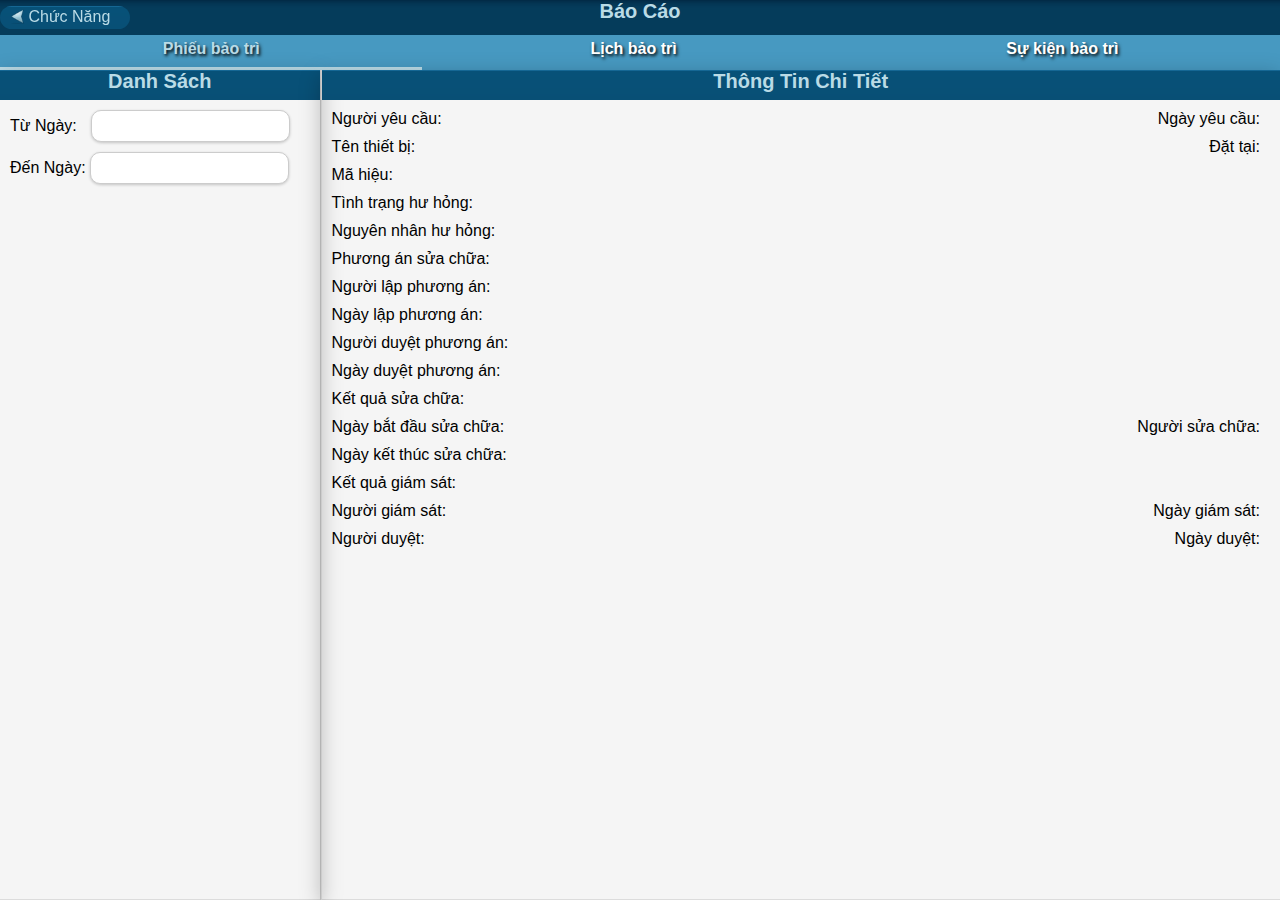
==== www/BaoCao.html @ acbdad5d "báo cáo" ====
<!DOCTYPE html PUBLIC "-//W3C//DTD XHTML 1.0 Transitional//EN" "http://www.w3.org/TR/xhtml1/DTD/xhtml1-transitional.dtd">
<html xmlns="http://www.w3.org/1999/xhtml">
<head>
	<meta http-equiv="Content-Type" content="text/html; charset=UTF-8" />
	<title>Bao Cao</title>
	<link rel="stylesheet" href="css/style.css" type="text/css" />
	<link rel="stylesheet" href="css/jquery-ui.css" type="text/css" />
	<script type="text/javascript" src="js/jquery-1.10.1.js"></script>
	<script type="text/javascript" src="js/jquery-ui.js"></script>
	<script type="text/javascript" src="js/jquery.touchSwipe.min.js"></script>
	<script type="text/javascript" src="js/jquery_plus.js"></script>
    <script type="text/javascript" src="js/custom.js"></script>	
	<script type="text/javascript">	
		$(function(){
			x -= 2;
			y -= 70;
			var left = x/4;
			var right = x - left;	
			$("#left").css("width",left); 
			$("#left").css("height",y);
			$("#right").css("width",right); 
			$("#right").css("height",y); 
			$(".bc_info").css("height", y - 40);
			$("#dschitiet").css('width', right/3);
			$("#right_left").css('width', right/3);	
			$("#right_left").css('height', y-30);		
			$("#list_title").css('width', right/3);
			$("#dschitiet").css('height', y-70);
			$("#log_baotri").css('width', 2*right/3);
			$("#log_baotri").css('height', y-30);
			
			$("#container").swipe({
				swipe:function(event, direction, distance, duration, fingerCount) {		  
					var item1 = $('.navbar li span').filter('.selected_list');
					
					var i = parseInt(item1.parent().attr('id'),10);
					item1.removeClass("selected_list");					
					
					if (direction == "left"){
						i = i + 1;
						if (i > 3) i = 1;		
					}else if (direction == "right"){
						i = i - 1;
						if (i < 1) i = 3;
					}				

					$("#"+i.toString()).click();	
				}
			});		
			
			$('.navbar li').click(function(){							
				
				$(this).parent().children().children().removeClass("selected_list");

				$(this).children().addClass( "selected_list" );				
				
				var i = $(this).attr('id');
					
				$('.navbar li').each(function() {
                    $("#step_"+$(this).attr('id')).hide();
                });	
					
				$("#step_"+i).show();
				
				if (i == 3){
					$("#skbt_search").show();
					$('.monthPick').hide();
					$(".time").hide();
				} else if (i == 1){
					$("#skbt_search").hide();
					$('.monthPick').hide();
					$(".time").show();
				} else if (i == 2){
					$("#skbt_search").hide();
					$('.monthPick').show();
					$(".time").hide();
				}
				
			});
			
			$('#1').click();

			$(".expand").on('click', function (e) {
				$(this).toggleClass("expand collapse");
			});				

			$(".collapse").on('click', function (e) {
				$(this).toggleClass("expand collapse");
			});			
			
			$(".datepicker").datepicker();	
			
			$(".monthPicker").datepicker({
			changeMonth: true,
			changeYear: true,
			showButtonPanel: true,
			dateFormat: 'mm/yy',
			onClose: function(dateText, inst) { 
				var month = $("#ui-datepicker-div .ui-datepicker-month :selected").val();
				var year = $("#ui-datepicker-div .ui-datepicker-year :selected").val();
				$(this).datepicker('setDate', new Date(year, month, 1));							
			}
		});
		$('body').show();	
});
</script>
</head>
<body style="display:none">
	<div id="container">  
		<div class="header">
			<div class="home">
				<img src="img/back.png" width="15px" height="15px"/>
				<a href="menu.html">Chức Năng</a>
			</div>
			<h1 class="title_header">Báo Cáo</h1>
		</div>
		<div class="navbar decorate_text">
			<ul>
				<li id="1">
					<span class="span_bc">Phiếu bảo trì</span>                
                </li>
				<li id="2">
					<span class="span_bc">Lịch bảo trì</span>
				</li>
				<li id="3">
					<span class="span_bc">Sự kiện bảo trì</span>
				</li>                
				</ul>
			</div>	
			
			<div class="clear">
			</div>		
			
			<div id="left">
				<div class="sub_header">  
					<h1>Danh Sách</h1>	
				</div>
				<div class='time' > 					
					<p>
                        <span style="margin-right:10px; margin-left:10px;">Từ Ngày:</span>													
                        <input id="from" class="input datepicker" type="text" style="margin-top:10px"/>
                    </p>
                    <p style="margin-top:10px">
                        <span style="margin-left:10px">Đến Ngày:</span>	
                        <input id="to" type="text" class="input datepicker" style="margin-bottom:10px"/>					
                    </p>					
				</div>
                <div class='monthPick' style="display:none"> 					
                     <span style="margin-right:10px; margin-left:10px;">Tháng/năm:</span>													
                     <input id="month" class="input monthPicker" type="text" style="margin-top:10px"/>			
				</div>                
                <input name="" id="skbt_search" placeholder="Nhâp tên hoặc mã số"
			value="" type="search" class="input search" style="margin:10px">
                
				<ul id="sx-list" style="display:none; overflow:auto" class="danhsach liststyle">
					<li class="expand">san xuat</li>
					<li class="lv2 collapse">san xuat</li>
					<li class="lv3">san xuat</li>
					<li>san xuat</li>
					<li>san xuat</li>
					<li>san xuat</li>
					<li class="lv4">san xuat</li>			
				</ul>
				<ul id="bt-list" style="display:none; overflow:auto" class="danhsach liststyle">
					<li>bao tri</li>
					<li>bao tri</li>
				</ul>
				<ul id="skbt-list" style="display:none; overflow:auto" class="danhsach liststyle">
					<li>thiet bi a</li>
					<li>thiet bi b</li>
				</ul>
			</div>
			<div id="right" class='bc_right'>
				<div class="sub_header">  
					<h1>Thông Tin Chi Tiết</h1>	
				</div>
				<div id="step_1" class="bc_info">
                	<p> <span style="float:left">Người yêu cầu: </span> <span style="float:right; margin-right:20px">Ngày yêu cầu:  </span></p>
                </br>
                <p style="clear:both"> <span style="float:left">Tên thiết bị: </span> <span style="float:right; margin-right:20px">Đặt tại:  </span></p>
             	</br>
                <p style="clear:both"> Mã hiệu: </p>                
                <p>Tình trạng hư hỏng:</p>
                <p>Nguyên nhân hư hỏng:</p>
                <p>Phương án sửa chữa:</p>
                <p>Người lập phương án:</p>
                <p>Ngày lập phương án:</p>
                <p>Người duyệt phương án:</p>
                <p>Ngày duyệt phương án:</p>
                <p>Kết quả sửa chữa:</p>
                <p style="clear:both"> <span style="float:left">Ngày bắt đầu sửa chữa: </span> <span style="float:right; margin-right:20px">Người sửa chữa:  </span></p>
                </br>
                <p style="clear:both">Ngày kết thúc sửa chữa:</p>
                <p>Kết quả giám sát: </p>
				<p> <span style="float:left">Người giám sát: </span> <span style="float:right; margin-right:20px">Ngày giám sát:  </span></p>
                </br>
                <p style="clear:both"> <span style="float:left">Người duyệt: </span> <span style="float:right; margin-right:20px">Ngày duyệt:  </span></p>	
				</div>
				<div id="step_2" class="bc_info">
					<div style="overflow:auto; width:100%">
                        <table class="tb_lbt" >
                            <tr>
                                <td class="tenthietbi">Tên thiết bị</td>
                                <td>1</td>
                                <td>2</td>
                                <td>3</td>
                                <td>4</td>
                                <td>5</td>            
                                <td>2</td>
                                <td>3</td>
                                <td>4</td>
                                <td>5</td>
                                <td>6</td>
                            </tr>
                            <tr class="tb_row_lbt">
                                <td>Máy quậy acid 1</td>
                                <td></td>
                                <td></td>
                                <td></td>
                                <td></td>
                                <td></td>
                                <td></td>
                                <td></td>
                                <td></td>
                            </tr>
                        </table>
                    </div>
				</div>
                <div id="step_3" class="bc_info">
                	<div id="right_left" style="float:left">
                        <p id="list_title" style="height:30px; margin-top:10px; text-align:center" class="decorate_text">Danh sách chi tiết</p>
                        <ul id="dschitiet" class="liststyle" style="overflow: auto; ">
                            <li>abc</li>
                            <li>abc</li>
                            <li>abc</li>
                            <li>abc</li>
                         </ul>
                     </div>
                    <div id="log_baotri" style="overflow:auto; float:left">  
                        <div class="sukienbaotri" style="border-bottom:1px solid #ccc">
                            <p> Mã bảo trì: </p>
                            <p>Ngày bảo trì: </p>
                            <p>Người thực hiện: </p>
                            <p>Trạng thái hoạt động &nbsp; : &nbsp; Bình thường       
                            </p>
                            <p> Thao tác bảo trì &nbsp; : &nbsp; Thay nhớt
                            </p>                        
                            <p>Ghi chú: </p>	               
                        </div>
                        <div class="sukienbaotri" style="border-bottom:1px solid #ccc">
                            <p> Mã bảo trì: </p>
                            <p>Ngày bảo trì: </p>
                            <p>Người thực hiện: </p>
                            <p>Trạng thái hoạt động &nbsp; : &nbsp; Bình thường       
                            </p>
                            <p> Thao tác bảo trì &nbsp; : &nbsp; Thay nhớt
                            </p>                        
                            <p>Ghi chú: </p>	               
                        </div>
                    </div>
				</div>
			</div>	
		</div>	
	</body>
	</html>
---- www/css/style.css ----
/* CSS Document */
.schedule .ui-datepicker-calendar {
    display: none;
}

.list_p p{
	margin-top:10px;
}

.loading, .mainloading{
	display:table-cell;
	vertical-align:middle;
	text-align:center;
}
/*---------popup dialog----------*/



/*-------------------------------*/

/*---------lịch bảo trì----------*/
.tb_lbt{
	border-collapse:collapse;
	table-layout:fixed;
	width:100%;
}

td{
	border:1px solid #ccc;
	text-align:center;
}

.tb_lbt .tenthietbi{
	width:130px;
}

.tb_lbt td{
	width:30px;
}
.tb_row_lbt textarea{
	resize:none;
	width:100%;
	text-align:center;
}

/*---------------------------*/

/*---------Quản lý thiết bị----------*/
.decorate_text{
	color: #fff;	
	font-weight: 700;
	text-shadow: black 0.1em 0.1em 0.2em;
	padding:0;
}

.left_menu{
	opacity:0.8;
	width:0;
	position:absolute;
	top:65px;
	left:0;
	z-index:10;
	background-color:#000;
	
}
.left_menu li{
	padding: 10px;
	border-bottom:1px solid #ccc;	
}

.left_menu_content{
	display:none;
	color:#fff;
}
.checked{
	background-position:-505px !important;
}


.cross_icon{
	position:absolute;
	width:36px;
	height:36px;
	background:url(../images/icons-36-white.png);
	background-position:-146px;
	top: -3px; left: 5px;
}

.edit_icon{
	position:absolute;
	right:5px;
	top:-3px;
	width:36px;
	height:36px;
	background:url(../images/icons-36-white.png);
	background-position:-1645px;
}

.alert_icon{
	position:absolute;
	right:5px;
	top:-3px;
	width:36px;
	height:36px;
	background:url(../images/icons-36-white.png);
	background-position:-1005px;
}

.add_icon{
	position:absolute;
	right:5px;
	top:-3px;
	width:36px;
	height:36px;
	background:url(../images/icons-36-white.png);
}

.menu_icon{
	position:absolute;
	left:5px;
	top:-3px;
	width:36px;
	height:36px;
	background:url(../images/icons-36-white.png);
	background-position:-1580px;
}

.check_icon{
	position:absolute;
	left:5px;
	top:-3px;
	width:36px;
	height:36px;
	background:url(../images/icons-36-white.png);
	background-position:-505px;
}

.check_icon_2{
	position:absolute;
	right:5px;
	top:-3px;
	width:36px;
	height:36px;
	background:url(../images/icons-36-white.png);
	background-position:-505px;
}

.next_icon{
	position:fixed;
	right:15px;
	bottom:10px;
	width:32px;
	height:32px;
	background:url(../img/right_arrow_2.png);
}

.previous_icon{
	position:absolute;
	left:15px;
	bottom:10px;
	width:32px;
	height:32px;
	background:url(../img/left_arrow_2.png);
}

.relative{
	position:relative;
	left:0;
	top:0;
}

.column_header{
	background-color:#4799C1;
	height:50px;
	text-align:center;
	padding-left:10px;
	padding-right:10px;
	vertical-align:middle;
	display:table-cell;
}

.column_content{
	padding:5px;
}
.column_edit textarea{
	padding:5px;
	border:none;
}

.column_item{
	float:left;
	border-right:1px solid #fff;
}

/*--------------------------------*/


.dialog{
	position:fixed;
	box-shadow: 0 0 12px rgba(0,0,0,.6);
	background-color: #ddd;
	border-radius:10px;
	display:none;
}

.dialog_title{
	height:40px;
	text-align:center;	
	background:url(../img/menu_bg.png);
	color:#badbe6;
	font-weight: 700;
	text-shadow: black 0.1em 0.1em 0.2em;	
	border-top-right-radius:10px;
	border-top-left-radius:10px;
}
.dialog_title p{
	display:table-cell;
	height:40px;
	vertical-align:middle;
	text-align:center;
}

.btn_close{
	width:40px;
	height:40px;
	position:absolute;
	right:0;
	top:0;
	background:url(../images/icons-36-white.png);
	background-position:-142px;
	
}

.liststyle li{
	background-color:#eee;
	border:1px solid #ccc;
	border-top:none;
	height:20px;
	padding:10px;
	font-weight:600;
}

.liststyle li:first-child{
	border-top:1px solid #ccc;
	border-top-right-radius:10px;
	border-top-left-radius:10px;
}
.liststyle li:last-child{
	border-bottom-right-radius:10px;
	border-bottom-left-radius:10px;
}

.search{
	background:url(../img/icon-search.png);
	background-position:right;
	background-repeat:no-repeat;
	width:90%;
	margin-left:10px;
	text-align:left;
}

.clear{
	clear:both;
}

.bg{
	width:252px;
	height:44px;	
	position:absolute;
}
.bg img{
	opacity:0.4;
}

#info1, #info2{
	display:none;
	overflow:auto;
}
.skbt_content{
	padding:10px 0 10px 0;
	border-bottom:1px solid #cccccc;
}
.bc_right p{
    margin-top:10px;
    margin-left:10px;
}

.expand{
	background:url(../img/expand.2.png);
	background-repeat:no-repeat;
	background-position:5px 13px;
	padding-left:25px !important;
}

.collapse{
	background:url(../img/collapse.2.png);
	background-repeat:no-repeat;
	background-position:5px 13px;
	padding-left:25px !important;
}

.lv2{
	margin-left:20px;
}
.lv3{
	margin-left:40px;
}
.lv4{
	margin-left:60px;
}

body {
	margin:0px;		
	background:#f5f5f5;
}

body *{
	margin:0;
	padding:0;		
	font-family: "Open Sans","lucida grande","Segoe UI",arial,verdana,"lucida sans unicode",tahoma,sans-serif;	
}
/*---------thanh header----------*/

.header{
	margin-top:0;
	background:url(../img/header-bg.png) repeat-x;
	height:35px;
	text-align:center;
}


h1{
	font-size:20px;
	color:#badbe6;	
}

.home a{
	text-decoration:none;
	color:#badbe6;	
	margin-left: -1px;
	position: relative;
	top: -1px;
}

.home img{
	position:relative;
	top:1px;
}

.home{	
	position:fixed;
	top:1px;
	left:0;
	border-radius: 15px;
	text-align:center;
	float:left;
	padding: 2px 20px 2px 10px;
	background:url(../img/menu_bg.png) repeat-x;
	margin-top:5px;	
}

/*-------------------*/

/*-------phiếu bảo trì--------*/
.progressbar{
	height:35px;
}

.progressbar li span{
	float:left;
	width:21%;
	text-align:center;	
	padding-top:5px;
	height:30px;
	background:#4799C1 url(../img/right_arrow.png) no-repeat right;
	border-top:2px solid #ccc;
	border-bottom:2px solid #ccc;	

}

.progressbar li:last-child span{
	background:#4799C1;
	width:16%;
}

.progressbar li .selected_list{
	color:#999;	
}

.pbt_info, bc_info{
	overflow:auto;
}

/*-------------------*/

/*-------nav bar--------*/

.navbar{
	height:35px;
	background:#4799C1;
}

.navbar li .span_bc{
	float:left;
	width:33%;
	text-align:center;
	padding-top:5px;
	height:27px;
}

.navbar li .span_dsbt{
	float:left;
	width:50%;
	text-align:center;
	padding-top:5px;
	height:27px;
}

.navbar li .selected_list{
	color:#badbe6;
	border-bottom:3px solid #badbe6;
	font-weight:700;
}

.navbar li:last-child .span_bc{
	width:34%;
}


/*---------------*/


/*---------------menu page------------*/
.menu_item{
	background:url(../img/circle-menu.png);
	height:108px;	
	float:left;
	width:108px;	
	color:#fff;
	padding:10px;
	font-weight:700;
	text-shadow: black 0.1em 0.1em 0.2em;
}

.menu_item p{
	display:table-cell;
	vertical-align:middle; 
	height:108px; 
	width:108px; 
	text-align:center
}

.menu_item:hover{
	cursor:pointer;
}

.menu_ar{
	float:left;
	opacity:0.3;
	margin-top:80px;
}

.menu_ar:hover{
	cursor:pointer;
}

#menu_description{
	height:130px;
	width:330px;
	padding:10px;
	background-color:#ccc;
	box-shadow: 0 5px 20px rgba(0, 0, 0, 0.25), 0 -1px 0 rgba(0, 0, 0, 0.1) inset;
	float:left;
	border-radius:10px;
	margin-right:40px;
}

#menu_description p{
	display:table-cell;
	vertical-align:middle; 
	height:130px; 
	width:330px; 
	text-align:center;	
	color:#fff;
}

.logout{
	position:fixed;
	right:10px;
	top:5px;
	color:#badbe6;
	font-weight: 700;
	text-shadow: black 0.1em 0.1em 0.2em;
	text-decoration:underline;
}

/*-----------------*/

/*---------danh sach bao tri ----------*/
.sub_header{
	height:30px;
	background:url(../img/menu_bg.png);
	text-align:center;
}


/*--------------*/


ul{
	list-style-type:none;	
}
.btn{
	height:30px;
	width:70px;
	text-align:center;
	background: linear-gradient(to bottom, rgba(170, 234, 20, 1) 0%, rgba(170, 234, 20, 0.5) 50%) repeat scroll 0 0 #628d09;
	border-radius: 6px;
	border:1px solid #cccccc;
    color: #FFFFFF;
	box-shadow: 0 1px 3px rgba(0, 0, 0, 0.2), 0 1px 1px rgba(255, 255, 255, 0.3) inset;
	font-weight:600;
	text-shadow: #666 0.1em 0.1em 0.2em;
}

.button{
	padding:10px;
	text-align:center;
	background:url(../img/menu_bg.png);
	border-radius: 6px;
	border:1px solid #cccccc;
    color: #FFFFFF;
	box-shadow: 0 1px 3px rgba(0, 0, 0, 0.2), 0 1px 1px rgba(255, 255, 255, 0.3) inset;
	font-weight:600;
	text-shadow: #666 0.1em 0.1em 0.2em;
}

.input {
	border-radius: 10px;
	border:1px solid #cccccc;
	box-shadow: 0 1px 3px rgba(0, 0, 0, 0.2), 0 1px 1px rgba(255, 255, 255, 0.3) inset;
	height:30px;
	padding-left:10px;
	padding-right:10px;	
}

.input_bg{
	background: -webkit-linear-gradient( #fff , #f1f1f1);
}

.title{	
	 background-color:#385E99;
	 box-shadow: 0 5px 5px rgba(0, 0, 0, 0.25), 0 -1px 0 rgba(0, 0, 0, 0.1) inset;
	 width:100%;
	 padding: 2px 0 2px;
	 font-size:14px;
	 text-align:center;
	 font-weight:bold;
	 color:#FFFFFF;
	 margin-bottom:5px;
	 height:20px;
}
.action{
	height:40px;
}

.tran_loading{
	margin-top:45%;
	margin-left:45%;
}

/*--------------DSBT-------------*/

.select_input:hover{
	background: linear-gradient( #fff , #f1f1f1);
	cursor:pointer;
}

li:hover{
	cursor:pointer;
}


.list_tp{
	height:100%;
	border-right: 1px solid #cccccc;
	box-shadow: 0 5px 5px rgba(0, 0, 0, 0.25), 0 -1px 0 rgba(0, 0, 0, 0.1) inset;
	float:left;
}

.info{
	height:100%;		
	float:right;	
}
.info p, #sch_right_top p{
	margin-left:5px;
}

#right, #left, #right_left{	
	box-shadow: 0 5px 20px rgba(0, 0, 0, 0.25), 0 -1px 0 rgba(0, 0, 0, 0.1) inset;
}
#right{
	border-left: 1px solid #cccccc;
}
#left{
	border-right: 1px solid #cccccc;
}

#right, #left{
	float:left;
	word-break:break-all;
}
.text_field{
	width:40%;
}
.margin_left_10{
	margin-left:5%;	
}
.clear{
	clear:both;
}

#dsbt_list_tp_content li ul{
	padding:5px 0 5px 15px;
}


.describe{
	height:100px !important;
	resize:none !important;
	overflow:auto;
}

/*-------------------login-----------------*/
#lg_container{
	background:#e1e1e1;
}

#lg_right{
	position:fixed;

}

#lg_right .btn{
	width:120px;
}

/*Thong tin ca nhan*/
.ttcn_text{
	margin-left:50px;	
}
.ttcn_text p, .pbt_text p{
	font-size:20px;
	margin-top:10px;
}
/*Phieu bao tri */
.pbt_text{
	margin-left:50px;
	margin-right:50px;
}
.print{
	position:absolute;
	bottom:5px;
	right:5px;
}
/*Quan ly thiet bi*/
#device_info p{
	margin-top:10px;
}
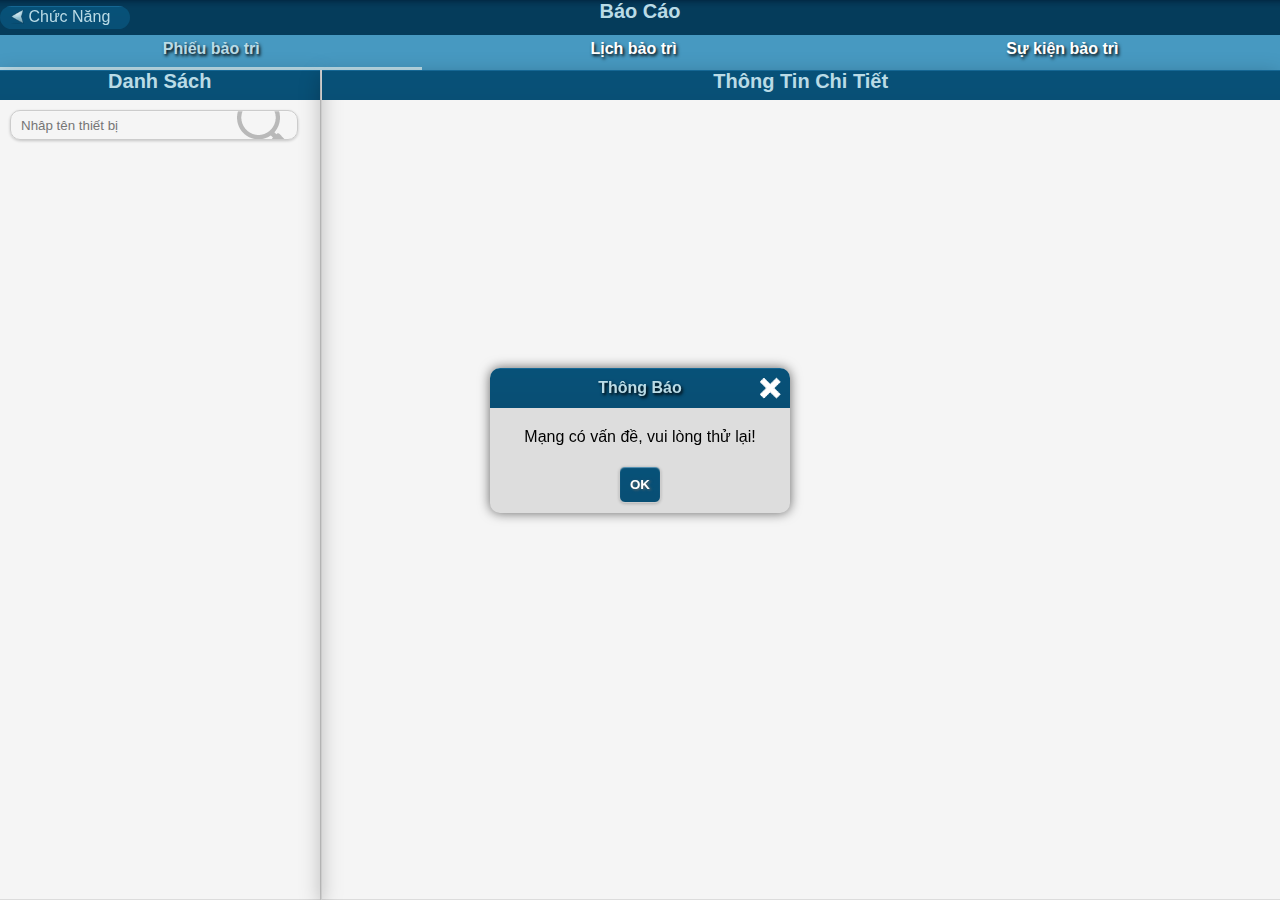
==== commit 49810a71: "aaaaaaaaaaaa" ====
--- a/www/BaoCao.html
+++ b/www/BaoCao.html
@@ -10,6 +10,7 @@
 	<script type="text/javascript" src="js/jquery.touchSwipe.min.js"></script>
 	<script type="text/javascript" src="js/jquery_plus.js"></script>
     <script type="text/javascript" src="js/custom.js"></script>	
+    <script type="text/javascript" src="js/baocao.js"></script>	 
 	<script type="text/javascript">	
 		$(function(){
 			x -= 2;
@@ -47,7 +48,7 @@
 					$("#"+i.toString()).click();	
 				}
 			});		
-			
+			get_thietbi();
 			$('.navbar li').click(function(){							
 				
 				$(this).parent().children().children().removeClass("selected_list");
@@ -61,24 +62,32 @@
                 });	
 					
 				$("#step_"+i).show();
-				
+				$('#list_1').html('');
+				currentID = i;
 				if (i == 3){
+					get_list_thietbi();
 					$("#skbt_search").show();
-					$('.monthPick').hide();
-					$(".time").hide();
+					$("#skbt_search").val('');
+					$('#month').hide();
+					$("#pbt_search").hide();
 				} else if (i == 1){
+					get_list_phieubaotri();
 					$("#skbt_search").hide();
-					$('.monthPick').hide();
-					$(".time").show();
+					$('#month').hide();
+					$("#pbt_search").val('');
+					$("#pbt_search").show();
 				} else if (i == 2){
+					get_lichbaotri();
 					$("#skbt_search").hide();
-					$('.monthPick').show();
-					$(".time").hide();
+					$('#month').show();
+					$('#month').val('')
+					$("#pbt_search").hide();
 				}
 				
 			});
 			
 			$('#1').click();
+			get_list_phieubaotri();
 
 			$(".expand").on('click', function (e) {
 				$(this).toggleClass("expand collapse");
@@ -89,19 +98,24 @@
 			});			
 			
 			$(".datepicker").datepicker();	
+			$(document).on('click','#list_1 li',function(){
+				if (currentID == 1) {
+					get_phieubaotri($(this).attr('data-ms'));
+				} else if (currentID == 2) {
+					get_lichbaotri_detail($(this).html());
+				} else if (currentID == 3) {
+					get_chitiet($(this).attr('data-ms'));
+				}
+			});
 			
-			$(".monthPicker").datepicker({
-			changeMonth: true,
-			changeYear: true,
-			showButtonPanel: true,
-			dateFormat: 'mm/yy',
-			onClose: function(dateText, inst) { 
-				var month = $("#ui-datepicker-div .ui-datepicker-month :selected").val();
-				var year = $("#ui-datepicker-div .ui-datepicker-year :selected").val();
-				$(this).datepicker('setDate', new Date(year, month, 1));							
-			}
-		});
-		$('body').show();	
+			$(document).on('click','#dschitiet li',function(){
+				get_logbaotri($(this).attr('data-ms'));
+			});
+			
+			search_list('#list_1','#pbt_search');
+			search_list('#list_1','#month');
+			search_list('#list_1','#skbt_search');
+			$('body').show();	
 });
 </script>
 </head>
@@ -135,39 +149,16 @@
 				<div class="sub_header">  
 					<h1>Danh Sách</h1>	
 				</div>
-				<div class='time' > 					
-					<p>
-                        <span style="margin-right:10px; margin-left:10px;">Từ Ngày:</span>													
-                        <input id="from" class="input datepicker" type="text" style="margin-top:10px"/>
-                    </p>
-                    <p style="margin-top:10px">
-                        <span style="margin-left:10px">Đến Ngày:</span>	
-                        <input id="to" type="text" class="input datepicker" style="margin-bottom:10px"/>					
-                    </p>					
-				</div>
-                <div class='monthPick' style="display:none"> 					
-                     <span style="margin-right:10px; margin-left:10px;">Tháng/năm:</span>													
-                     <input id="month" class="input monthPicker" type="text" style="margin-top:10px"/>			
-				</div>                
-                <input name="" id="skbt_search" placeholder="Nhâp tên hoặc mã số"
+				 <input name="" id="pbt_search" placeholder="Nhâp tên thiết bị"
+			value="" type="search" class="input search" style="margin:10px">
+                 																	
+                 <input id="month" class="input search" type="text" placeholder="Nhâp tháng/năm" style="margin:10px"/>			
+           
+                 <input name="" id="skbt_search" placeholder="Nhâp tên thiết bị"
 			value="" type="search" class="input search" style="margin:10px">
                 
-				<ul id="sx-list" style="display:none; overflow:auto" class="danhsach liststyle">
-					<li class="expand">san xuat</li>
-					<li class="lv2 collapse">san xuat</li>
-					<li class="lv3">san xuat</li>
-					<li>san xuat</li>
-					<li>san xuat</li>
-					<li>san xuat</li>
-					<li class="lv4">san xuat</li>			
-				</ul>
-				<ul id="bt-list" style="display:none; overflow:auto" class="danhsach liststyle">
-					<li>bao tri</li>
-					<li>bao tri</li>
-				</ul>
-				<ul id="skbt-list" style="display:none; overflow:auto" class="danhsach liststyle">
-					<li>thiet bi a</li>
-					<li>thiet bi b</li>
+				<ul id="list_1" style="overflow:auto" class="danhsach liststyle">
+							
 				</ul>
 			</div>
 			<div id="right" class='bc_right'>
@@ -175,88 +166,22 @@
 					<h1>Thông Tin Chi Tiết</h1>	
 				</div>
 				<div id="step_1" class="bc_info">
-                	<p> <span style="float:left">Người yêu cầu: </span> <span style="float:right; margin-right:20px">Ngày yêu cầu:  </span></p>
-                </br>
-                <p style="clear:both"> <span style="float:left">Tên thiết bị: </span> <span style="float:right; margin-right:20px">Đặt tại:  </span></p>
-             	</br>
-                <p style="clear:both"> Mã hiệu: </p>                
-                <p>Tình trạng hư hỏng:</p>
-                <p>Nguyên nhân hư hỏng:</p>
-                <p>Phương án sửa chữa:</p>
-                <p>Người lập phương án:</p>
-                <p>Ngày lập phương án:</p>
-                <p>Người duyệt phương án:</p>
-                <p>Ngày duyệt phương án:</p>
-                <p>Kết quả sửa chữa:</p>
-                <p style="clear:both"> <span style="float:left">Ngày bắt đầu sửa chữa: </span> <span style="float:right; margin-right:20px">Người sửa chữa:  </span></p>
-                </br>
-                <p style="clear:both">Ngày kết thúc sửa chữa:</p>
-                <p>Kết quả giám sát: </p>
-				<p> <span style="float:left">Người giám sát: </span> <span style="float:right; margin-right:20px">Ngày giám sát:  </span></p>
-                </br>
-                <p style="clear:both"> <span style="float:left">Người duyệt: </span> <span style="float:right; margin-right:20px">Ngày duyệt:  </span></p>	
+                		
 				</div>
 				<div id="step_2" class="bc_info">
-					<div style="overflow:auto; width:100%">
-                        <table class="tb_lbt" >
-                            <tr>
-                                <td class="tenthietbi">Tên thiết bị</td>
-                                <td>1</td>
-                                <td>2</td>
-                                <td>3</td>
-                                <td>4</td>
-                                <td>5</td>            
-                                <td>2</td>
-                                <td>3</td>
-                                <td>4</td>
-                                <td>5</td>
-                                <td>6</td>
-                            </tr>
-                            <tr class="tb_row_lbt">
-                                <td>Máy quậy acid 1</td>
-                                <td></td>
-                                <td></td>
-                                <td></td>
-                                <td></td>
-                                <td></td>
-                                <td></td>
-                                <td></td>
-                                <td></td>
-                            </tr>
-                        </table>
+					<div style="overflow:auto; width:100%" id="info_lichbaotri">
+                        
                     </div>
 				</div>
                 <div id="step_3" class="bc_info">
                 	<div id="right_left" style="float:left">
                         <p id="list_title" style="height:30px; margin-top:10px; text-align:center" class="decorate_text">Danh sách chi tiết</p>
                         <ul id="dschitiet" class="liststyle" style="overflow: auto; ">
-                            <li>abc</li>
-                            <li>abc</li>
-                            <li>abc</li>
-                            <li>abc</li>
+                            
                          </ul>
                      </div>
                     <div id="log_baotri" style="overflow:auto; float:left">  
-                        <div class="sukienbaotri" style="border-bottom:1px solid #ccc">
-                            <p> Mã bảo trì: </p>
-                            <p>Ngày bảo trì: </p>
-                            <p>Người thực hiện: </p>
-                            <p>Trạng thái hoạt động &nbsp; : &nbsp; Bình thường       
-                            </p>
-                            <p> Thao tác bảo trì &nbsp; : &nbsp; Thay nhớt
-                            </p>                        
-                            <p>Ghi chú: </p>	               
-                        </div>
-                        <div class="sukienbaotri" style="border-bottom:1px solid #ccc">
-                            <p> Mã bảo trì: </p>
-                            <p>Ngày bảo trì: </p>
-                            <p>Người thực hiện: </p>
-                            <p>Trạng thái hoạt động &nbsp; : &nbsp; Bình thường       
-                            </p>
-                            <p> Thao tác bảo trì &nbsp; : &nbsp; Thay nhớt
-                            </p>                        
-                            <p>Ghi chú: </p>	               
-                        </div>
+                        
                     </div>
 				</div>
 			</div>	
--- a/www/css/style.css
+++ b/www/css/style.css
@@ -1,4 +1,31 @@
 /* CSS Document */
+#page{
+	clear:both;
+	width:100%;
+	height:30px;
+	margin-top:10px;
+	font-weight:900;
+	font-size:16px;	
+	color:#CCCCCC;
+	text-align:center;
+}
+#page a{
+	padding:5px;
+}
+#page img:hover{
+	cursor:pointer;
+}
+#page a:hover{
+	background-color:#4799C1;
+	cursor:pointer;
+	border-radius:3px;
+}
+
+.selected_color{
+	background-color:#4799C1;
+	border-radius:3px;
+}
+
 .schedule .ui-datepicker-calendar {
     display: none;
 }
@@ -70,7 +97,7 @@
 
 .left_menu_content{
 	display:none;
-	color:#fff;
+	color:#fff;	
 }
 .checked{
 	background-position:-505px !important;
@@ -181,15 +208,19 @@
 
 .column_content{
 	padding:5px;
+	border:1px solid #4799C1;
+	height:50px;
+	overflow:auto;
+	background-color:#666;
 }
 .column_edit textarea{
 	padding:5px;
-	border:none;
+	border:1px solid #4799C1;
+	height:50px;
 }
 
 .column_item{
-	float:left;
-	border-right:1px solid #fff;
+	float:left;	
 }
 
 /*--------------------------------*/
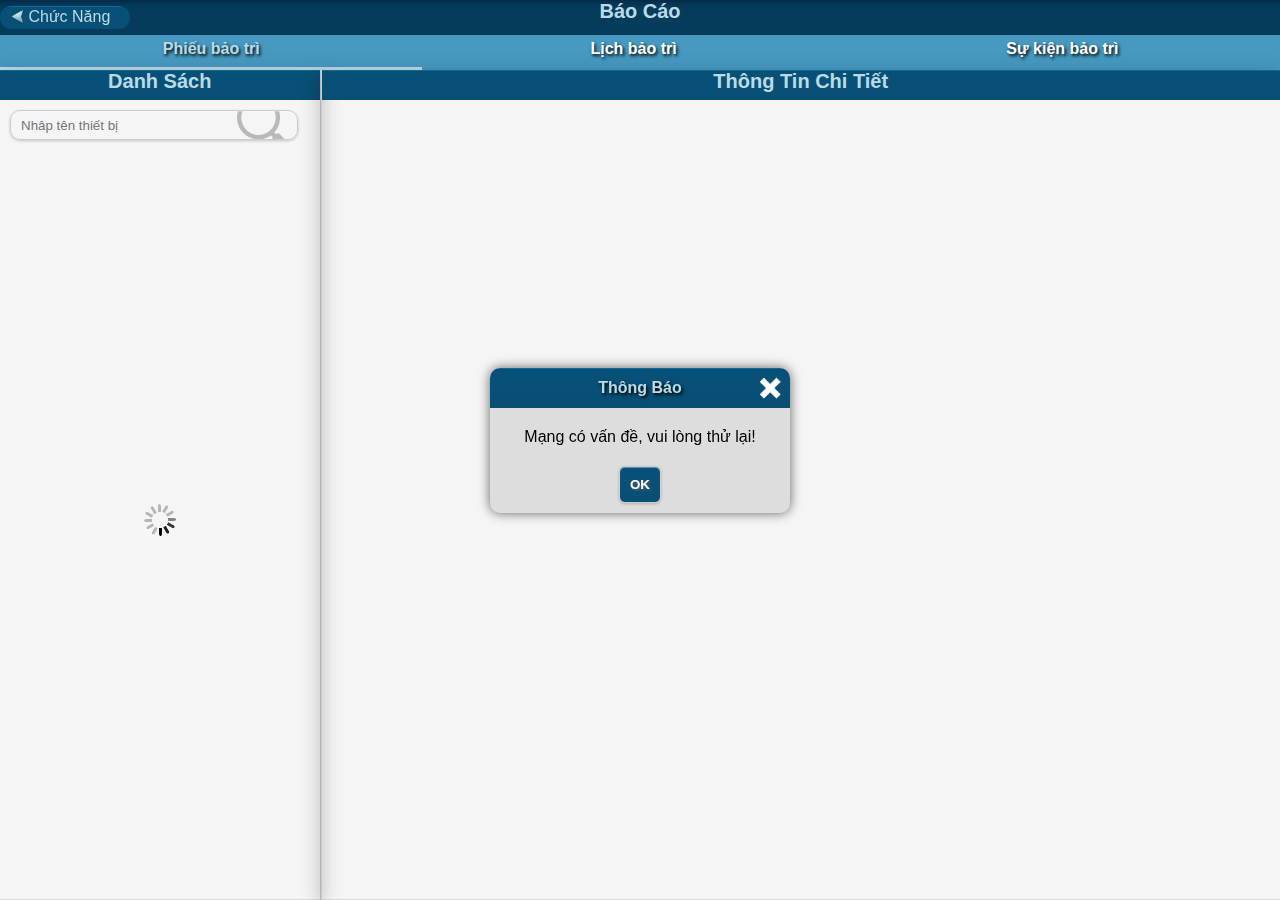
==== commit b2042c64: "cm" ====
--- a/www/BaoCao.html
+++ b/www/BaoCao.html
@@ -7,11 +7,12 @@
 	<link rel="stylesheet" href="css/jquery-ui.css" type="text/css" />
 	<script type="text/javascript" src="js/jquery-1.10.1.js"></script>
 	<script type="text/javascript" src="js/jquery-ui.js"></script>
-	<script type="text/javascript" src="js/jquery.touchSwipe.min.js"></script>
 	<script type="text/javascript" src="js/jquery_plus.js"></script>
+    <script type="text/javascript" src="cordova.js"></script>
     <script type="text/javascript" src="js/custom.js"></script>	
     <script type="text/javascript" src="js/baocao.js"></script>	 
-	<script type="text/javascript">	
+	<script type="text/javascript">
+		app.initialize();	
 		$(function(){
 			x -= 2;
 			y -= 70;
@@ -19,38 +20,36 @@
 			var right = x - left;	
 			$("#left").css("width",left); 
 			$("#left").css("height",y);
+			$("#list_1").css("width",left); 
+			$("#list_1").css("height",y - 90);			
 			$("#right").css("width",right); 
 			$("#right").css("height",y); 
-			$(".bc_info").css("height", y - 40);
-			$("#dschitiet").css('width', right/3);
+			$("#step_1").css("width",right); 
+			$("#step_1").css("height",y); 
+			$("#info_lichbaotri").css("width",right); 
+			$("#info_lichbaotri").css("height",y - 30); 
+			$(".bc_info").css("height", y - 40);			
 			$("#right_left").css('width', right/3);	
 			$("#right_left").css('height', y-30);		
 			$("#list_title").css('width', right/3);
-			$("#dschitiet").css('height', y-70);
+			$("#dschitiet").css('height', y-80);
+			$("#dschitiet").css('width', right/3);
 			$("#log_baotri").css('width', 2*right/3);
 			$("#log_baotri").css('height', y-30);
-			
-			$("#container").swipe({
-				swipe:function(event, direction, distance, duration, fingerCount) {		  
-					var item1 = $('.navbar li span').filter('.selected_list');
-					
-					var i = parseInt(item1.parent().attr('id'),10);
-					item1.removeClass("selected_list");					
-					
-					if (direction == "left"){
-						i = i + 1;
-						if (i > 3) i = 1;		
-					}else if (direction == "right"){
-						i = i - 1;
-						if (i < 1) i = 3;
-					}				
-
-					$("#"+i.toString()).click();	
-				}
-			});		
+						
+			$('.loading').each(function(){
+				var w = $(this).parent().css('width');
+				var h = $(this).parent().css('height');
+				$(this).css('width', w);
+				$(this).css('height', h);
+			});
+				
 			get_thietbi();
-			$('.navbar li').click(function(){							
-				
+			$('.navbar li').click(function(){														
+				$('#dschitiet').html('');
+				$('#log_baotri').html('');
+				$('#step_1').html('');
+				$('#info_lichbaotri').html('');
 				$(this).parent().children().children().removeClass("selected_list");
 
 				$(this).children().addClass( "selected_list" );				
@@ -83,7 +82,11 @@
 					$('#month').val('')
 					$("#pbt_search").hide();
 				}
-				
+				$("#list_1").html('<div class="loading"><img src="images/ajax-loader.gif" /></div>');
+				var w = $('#list_1').css('width');
+				var h = $('#list_1').css('height');
+				$('#list_1 .loading').css('width', w);
+				$('#list_1 .loading').css('height', h);
 			});
 			
 			$('#1').click();
@@ -98,17 +101,38 @@
 			});			
 			
 			$(".datepicker").datepicker();	
-			$(document).on('click','#list_1 li',function(){
+			$(document).on('click','#list_1 li',function(){				
 				if (currentID == 1) {
+					$("#step_1").html('<div class="loading"><img src="images/ajax-loader.gif" /></div>');
+					var w = $('#step_1').css('width');
+					var h = $('#step_1').css('height');
+					$('#step_1 .loading').css('width', w);
+					$('#step_1 .loading').css('height', h);
+					get_chitiet($(this).attr('data-ms'));
 					get_phieubaotri($(this).attr('data-ms'));
 				} else if (currentID == 2) {
+					$("#info_lichbaotri").html('<div class="loading"><img src="images/ajax-loader.gif" /></div>');
+					var w = $('#info_lichbaotri').css('width');
+					var h = $('#info_lichbaotri').css('height');
+					$('#info_lichbaotri .loading').css('width', w);
+					$('#info_lichbaotri .loading').css('height', h);
 					get_lichbaotri_detail($(this).html());
 				} else if (currentID == 3) {
+					$("#dschitiet").html('<div class="loading"><img src="images/ajax-loader.gif" /></div>');
+					var w = $('#dschitiet').css('width');
+					var h = $('#dschitiet').css('height');
+					$('#dschitiet .loading').css('width', w);
+					$('#dschitiet .loading').css('height', h);
 					get_chitiet($(this).attr('data-ms'));
 				}
 			});
 			
-			$(document).on('click','#dschitiet li',function(){
+			$(document).on('click','#dschitiet li',function(){				
+				$("#log_baotri").html('<div class="loading"><img src="images/ajax-loader.gif" /></div>');
+				var w = $('#log_baotri').css('width');
+				var h = $('#log_baotri').css('height');
+				$('#log_baotri .loading').css('width', w);
+				$('#log_baotri .loading').css('height', h);
 				get_logbaotri($(this).attr('data-ms'));
 			});
 			
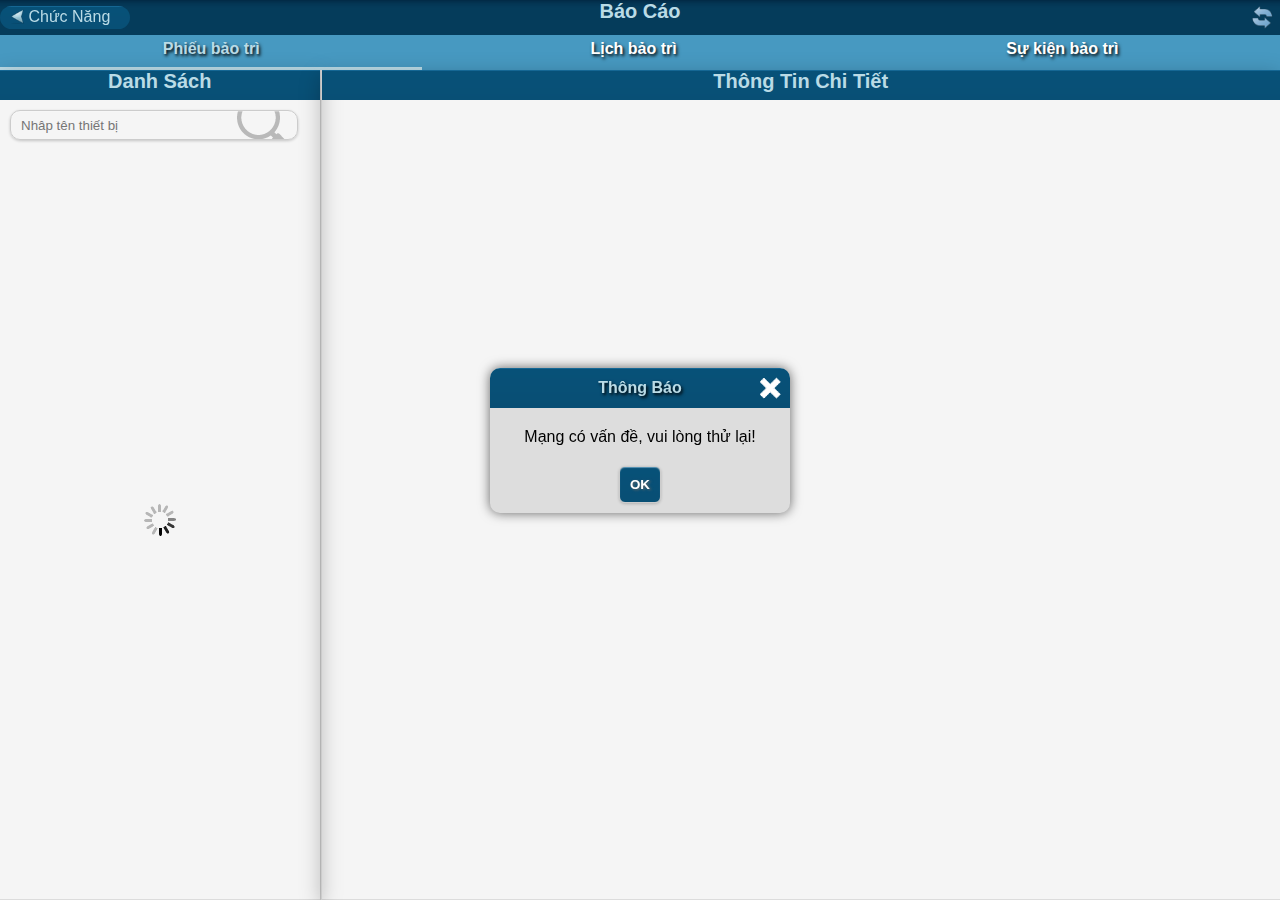
==== commit e72db7e9: "abc" ====
--- a/www/BaoCao.html
+++ b/www/BaoCao.html
@@ -209,6 +209,7 @@
                     </div>
 				</div>
 			</div>	
-		</div>	
+		</div>
+        <img src="img/refresh.png" width="25" height="25" class="refresh">	
 	</body>
-	</html>
+</html>
--- a/www/css/style.css
+++ b/www/css/style.css
@@ -1,5 +1,35 @@
 /* CSS Document */
-#page{
+.refresh{
+	position:fixed;
+	right:5px;
+	top:5px;
+}
+.select_detail{
+	height:60px;
+	border: 1px solid #4799C1;
+	background:#ddd;
+	margin:0px !important;
+	display:table-cell;
+	vertical-align:middle;
+	text-align:center;
+}
+
+.selectable_list{
+	height:60px;
+	overflow:auto;
+	border: 1px solid #4799C1;
+	background:#ffffff;
+}
+
+.selectable_list li{
+	text-align:center;
+}
+
+.selectable_list .selected_li{
+	background:#ddd;
+}
+
+#page, #dl_page{
 	clear:both;
 	width:100%;
 	height:30px;
@@ -9,13 +39,13 @@
 	color:#CCCCCC;
 	text-align:center;
 }
-#page a{
+#page a, #dl_page a{
 	padding:5px;
 }
-#page img:hover{
+#page img:hover, #dl_page img:hover{
 	cursor:pointer;
 }
-#page a:hover{
+#page a:hover, #dl_page a:hover{
 	background-color:#4799C1;
 	cursor:pointer;
 	border-radius:3px;
@@ -212,11 +242,13 @@
 	height:50px;
 	overflow:auto;
 	background-color:#666;
+	text-align:center;
 }
 .column_edit textarea{
 	padding:5px;
 	border:1px solid #4799C1;
 	height:50px;
+	text-align:center;
 }
 
 .column_item{
@@ -266,7 +298,6 @@
 	background-color:#eee;
 	border:1px solid #ccc;
 	border-top:none;
-	height:20px;
 	padding:10px;
 	font-weight:600;
 }
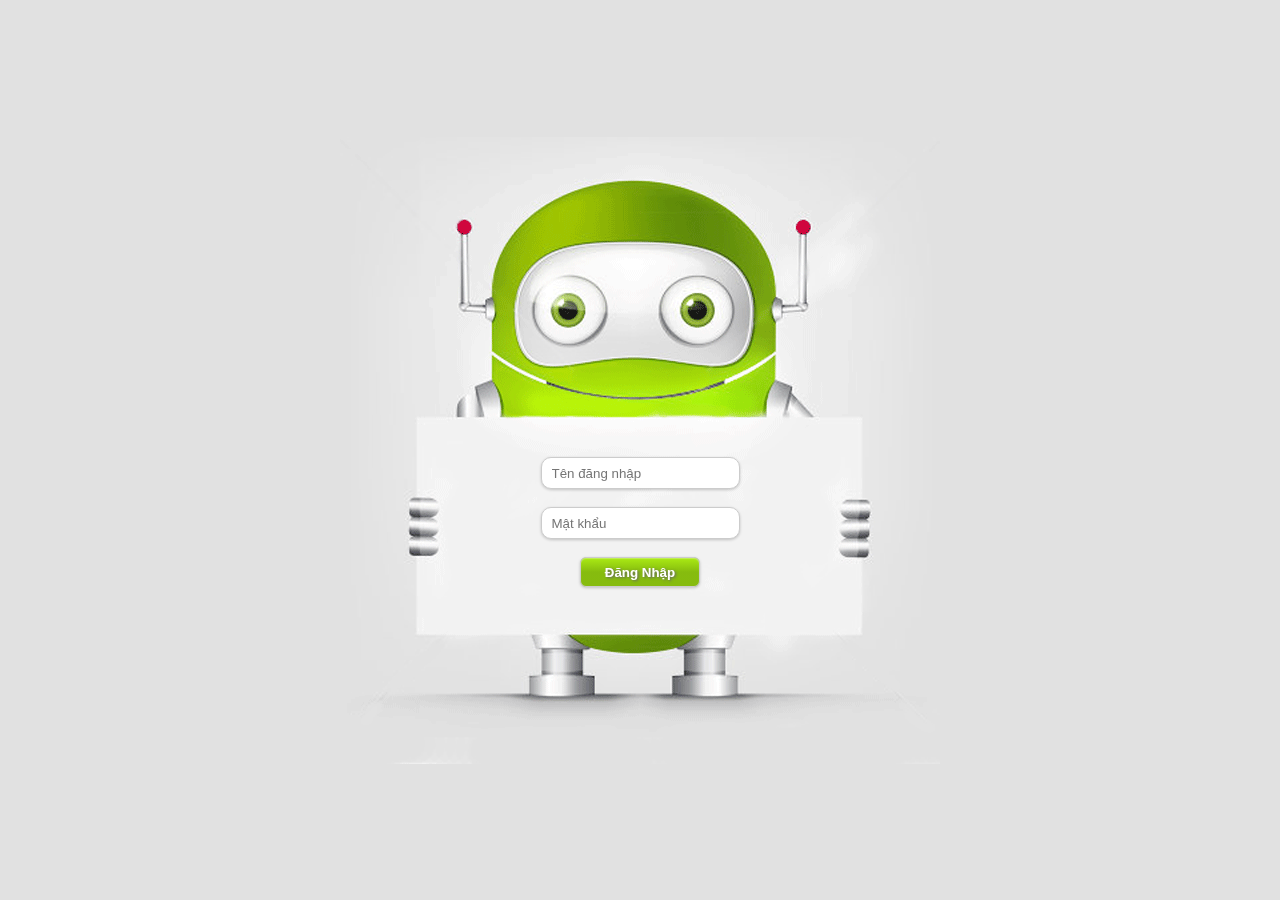
==== commit 723b5661: "permission access page" ====
--- a/www/BaoCao.html
+++ b/www/BaoCao.html
@@ -14,6 +14,13 @@
 	<script type="text/javascript">
 		app.initialize();	
 		$(function(){
+			var qh = localStorage.getItem('qh');
+			if (qh == null){
+				window.location.href="index.html";	
+			}
+			if (qh != 0 && qh.indexOf(8) < 0){
+				window.location.href="menu.html";	
+			}
 			x -= 2;
 			y -= 70;
 			var left = x/4;
